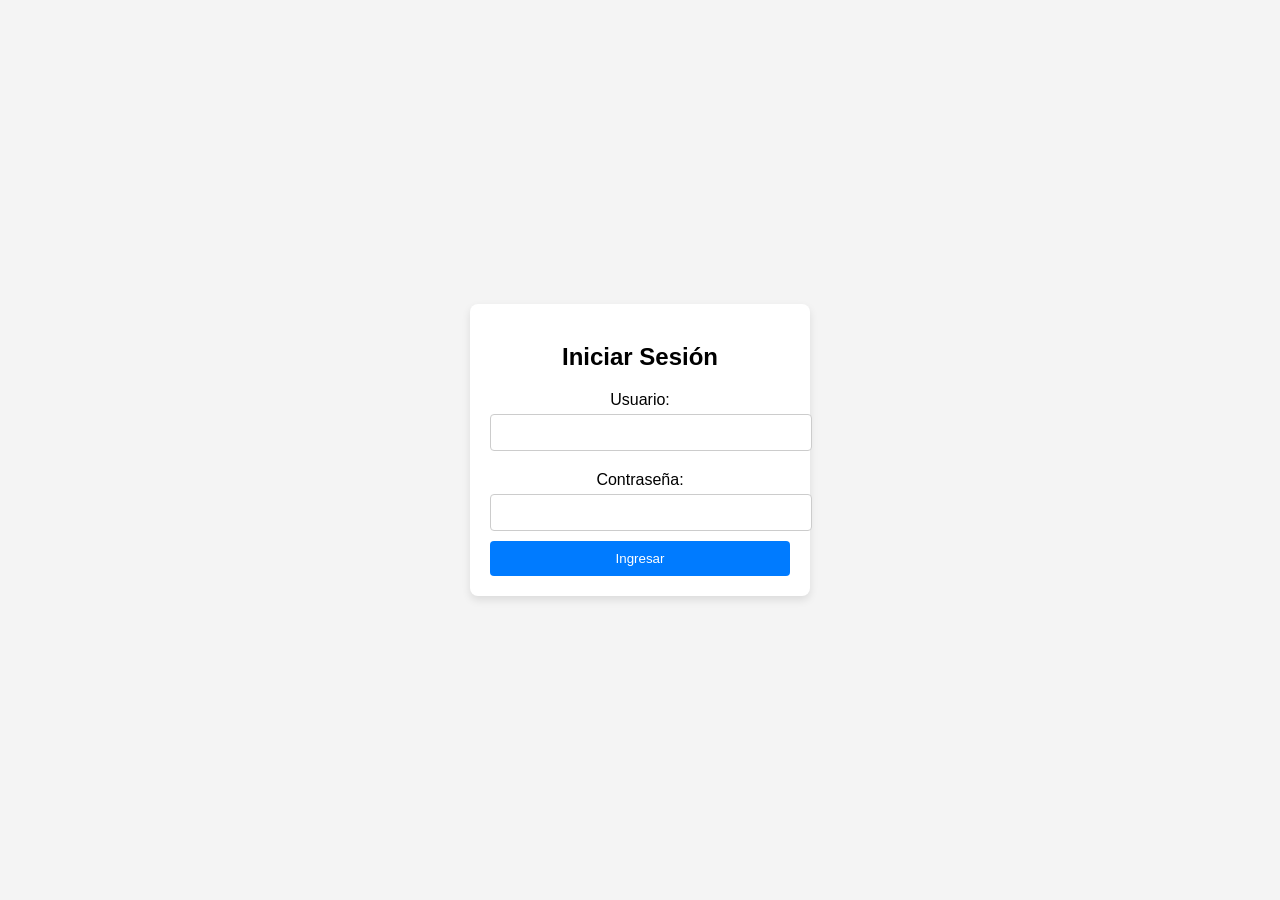
==== index.html @ 7e26441c "Add files via upload" ====
<!DOCTYPE html>
<html lang="es">
<head>
    <meta charset="UTF-8">
    <meta name="viewport" content="width=device-width, initial-scale=1.0">
    <title>Sistema de Ventas</title>
    <link rel="stylesheet" href="css/styless.css">
</head>
<body>
    <div class="login-container">
        <h2>Iniciar Sesión</h2>
        <form action="php/login.php" method="POST">
            <label for="usuario">Usuario:</label>
            <input type="text" id="usuario" name="usuario" required>
            
            <label for="contraseña">Contraseña:</label>
            <input type="password" id="contraseña" name="contraseña" required>
            
            <button type="submit">Ingresar</button>
        </form>
    </div>
</body>
</html>
---- css/styless.css ----
body {
    font-family: Arial, sans-serif;
    background-color: #f4f4f4;
    margin: 0;
    padding: 0;
    display: flex;
    justify-content: center;
    align-items: center;
    height: 100vh;
}

.login-container {
    background: #fff;
    padding: 20px;
    border-radius: 8px;
    box-shadow: 0 4px 8px rgba(0, 0, 0, 0.1);
    width: 300px;
    text-align: center;
}

.login-container h2 {
    margin-bottom: 20px;
}

.login-container label {
    display: block;
    margin: 10px 0 5px;
}

.login-container input {
    width: 100%;
    padding: 10px;
    margin-bottom: 10px;
    border: 1px solid #ccc;
    border-radius: 4px;
}

.login-container button {
    width: 100%;
    padding: 10px;
    background-color: #007bff;
    color: white;
    border: none;
    border-radius: 4px;
    cursor: pointer;
}

.login-container button:hover {
    background-color: #0056b3;
}
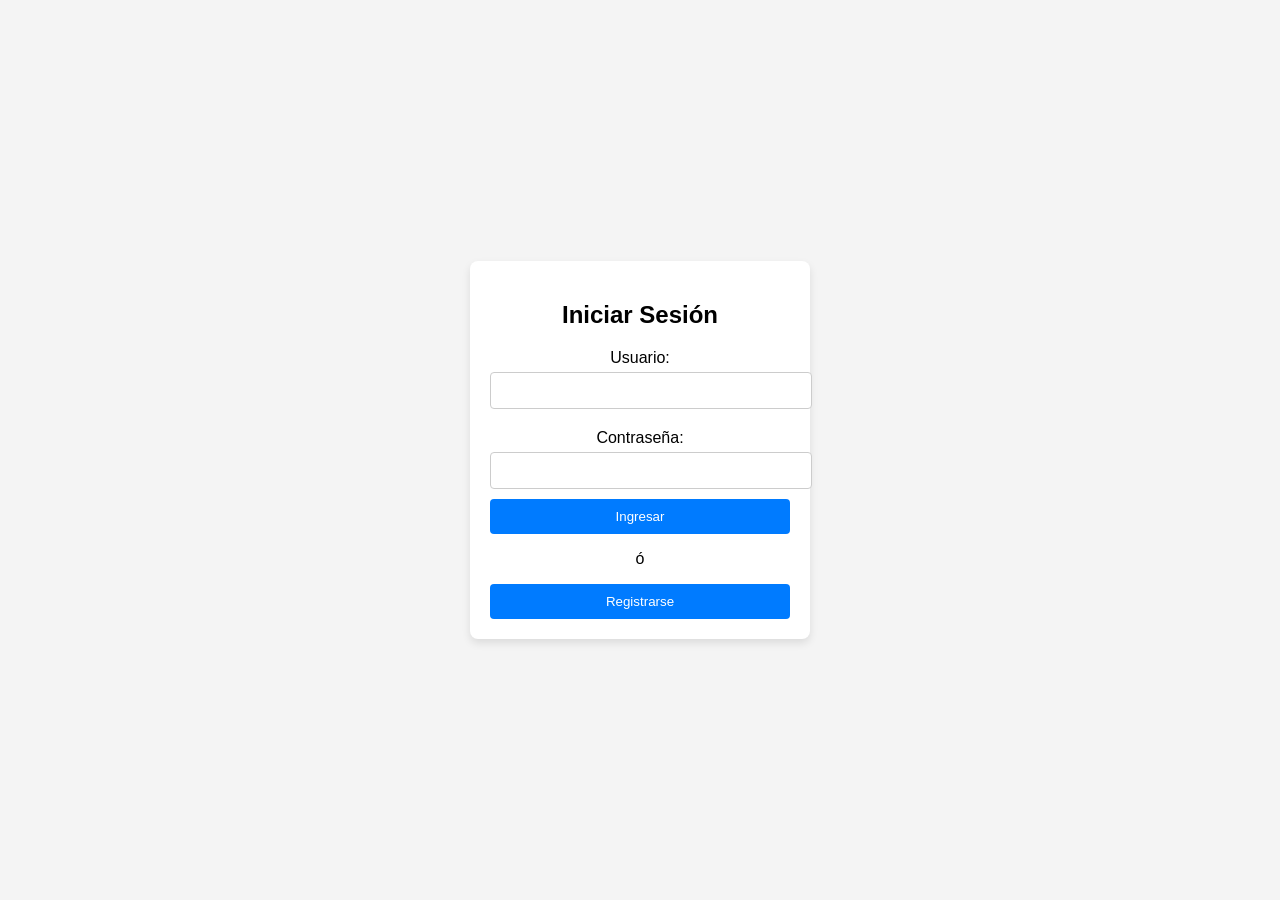
==== commit c273a28b: "Actividad terminada" ====
--- a/index.html
+++ b/index.html
@@ -17,6 +17,8 @@
             <input type="password" id="contraseña" name="contraseña" required>
             
             <button type="submit">Ingresar</button>
+            <p>ó</p>
+            <a href="registro.html"><button type="button">Registrarse</button></a>
         </form>
     </div>
 </body>
